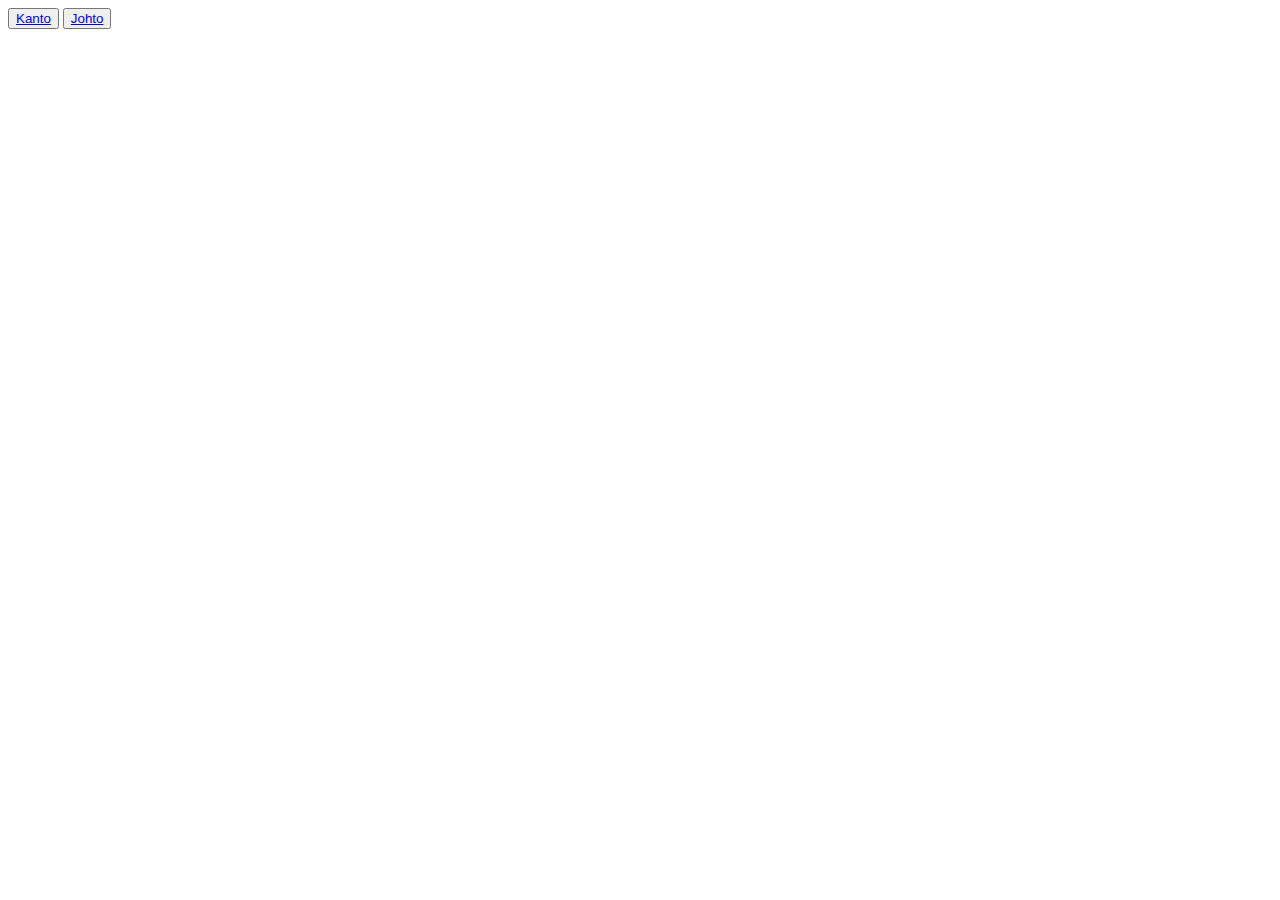
==== index.html @ 6ed66470 "lokman work" ====
<!DOCTYPE html>
<html lang="en">
  <head>
    <meta charset="UTF-8" />
    <meta http-equiv="X-UA-Compatible" content="IE=edge" />
    <meta name="viewport" content="width=device-width, initial-scale=1.0" />
    <link rel="stylesheet" href="./style.css" />
    <title>Team Express</title>
  </head>
  <body>
    <button><a href="./pages/kanto/kanto.html">Kanto</a></button>
    <button><a href="./pages/johto/johto.html">Johto</a></button>
    <script src="./script.js"></script>
  </body>
</html>
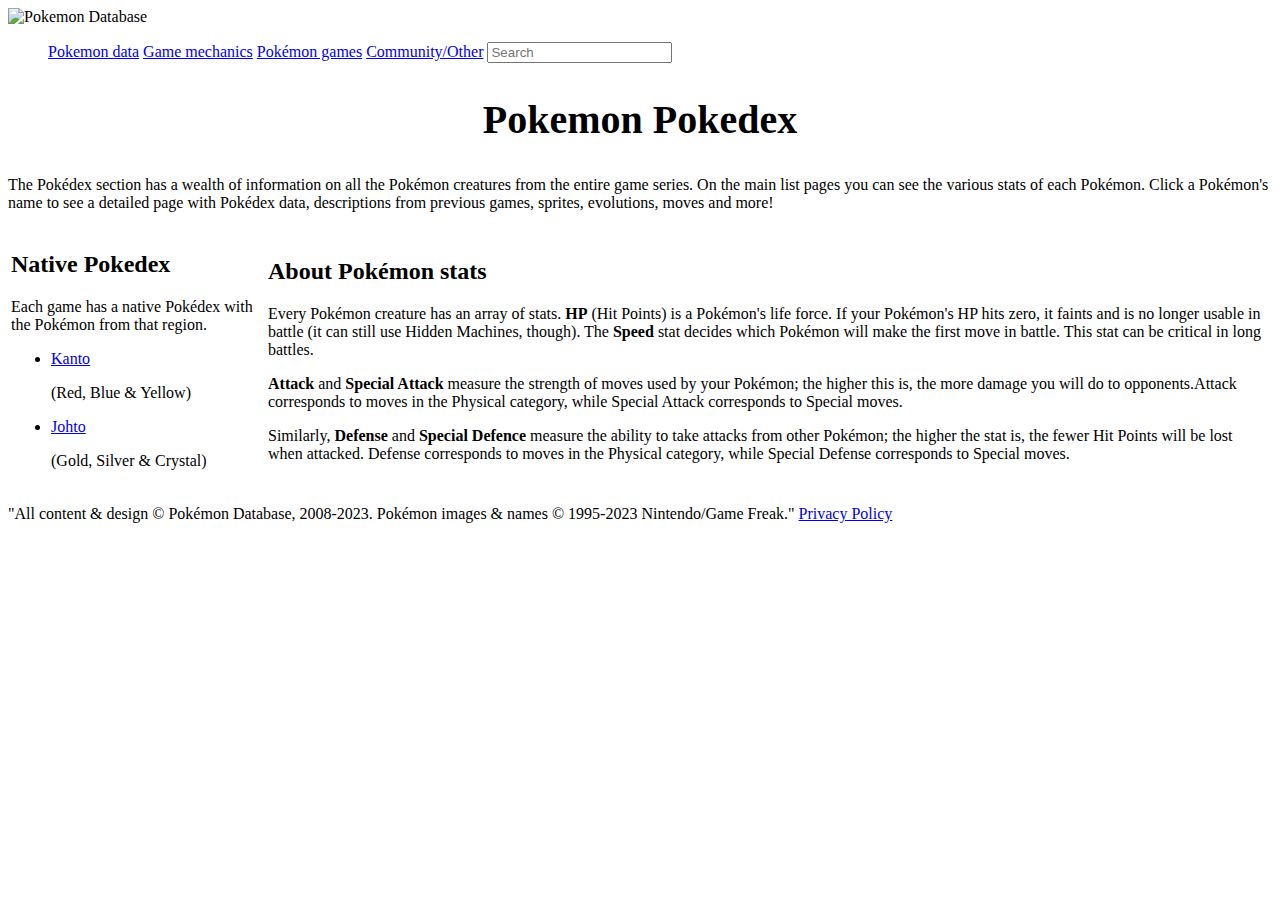
==== commit 944cf4ac: "irfan changes" ====
--- a/index.html
+++ b/index.html
@@ -6,10 +6,57 @@
     <meta name="viewport" content="width=device-width, initial-scale=1.0" />
     <link rel="stylesheet" href="./style.css" />
     <title>Team Express</title>
+    <link rel="shortcut icon" type="image/x-icon" href="assets/pokemonfacicon.ico">
   </head>
   <body>
-    <button><a href="./pages/kanto/kanto.html">Kanto</a></button>
-    <button><a href="./pages/johto/johto.html">Johto</a></button>
+    <header>
+    <img src="https://img.pokemondb.net/design/avif/header-md-2x.avif" alt="Pokemon Database" width="1250" fetchpriority="high" >
+
+    <div>
+        <ul>
+            <a class="button" href="#">Pokemon data</a>
+            <a class="button" href="#">Game mechanics</a>
+            <a class="button" href="#">Pokémon games</a>
+            <a class="button" href="#">Community/Other</a>
+            <input class="search_bar" type="text" placeholder="Search" id="Search" required>
+        </ul>
+    </div>
+    
+   </header>
+
+   <main>
+    <h2 style="font-size: 40px; text-align: center;">Pokemon Pokedex</h2>
+    <p class="panel">The Pokédex section has a wealth of information on all the Pokémon creatures from the entire game series. On the main list pages you can see the various stats of each Pokémon. Click a Pokémon's name to see a detailed page with Pokédex data, descriptions from previous games, sprites, evolutions, moves and more!</p>
+    </main>
+
+    <div>
+        <table>
+            <tr>
+                <td>
+                <h2>Native Pokedex</h2>
+        <p class="panel2">Each game has a native Pokédex with the Pokémon from that region.</p>
+        <nav>
+            <ul>
+               <li><a href="./pages/kanto/kanto.html">Kanto</a> <p>(Red, Blue & Yellow)</p> </li>
+               <li><a href="./pages/johto/johto.html">Johto</a> <p>(Gold, Silver & Crystal)</p> </li>
+            </ul>
+                 </td>
+                 <td>
+                    <h2>About Pokémon stats</h2>
+                    <p>Every Pokémon creature has an array of stats. <b>HP</b> (Hit Points) is a Pokémon's life force. If your Pokémon's HP hits zero, it faints and is no longer usable in battle (it can still use Hidden Machines, though). The <b>Speed</b> stat decides which Pokémon will make the first move in battle. This stat can be critical in long battles.</p>
+                    <p> <b>Attack</b> and <b>Special Attack</b> measure the strength of moves used by your Pokémon; the higher this is, the more damage you will do to opponents.Attack corresponds to moves in the Physical category, while Special Attack corresponds to Special moves.</p>
+                    <p>Similarly, <b>Defense</b> and <b>Special Defence</b> measure the ability to take attacks from other Pokémon; the higher the stat is, the fewer Hit Points will be lost when attacked. Defense corresponds to moves in the Physical category, while Special Defense corresponds to Special moves.</p>          
+                 </td>
+             </tr>      
+        </nav>
+        </table> 
+    
+    <footer>
+        <div>
+            <p>"All content &amp; design &copy; Pokémon Database, 2008-2023.
+                Pokémon images &amp; names &copy; 1995-2023 Nintendo/Game Freak." <a href="/about#privacy">Privacy Policy</a></p>      
+        </div>
+    </footer>
     <script src="./script.js"></script>
   </body>
 </html>
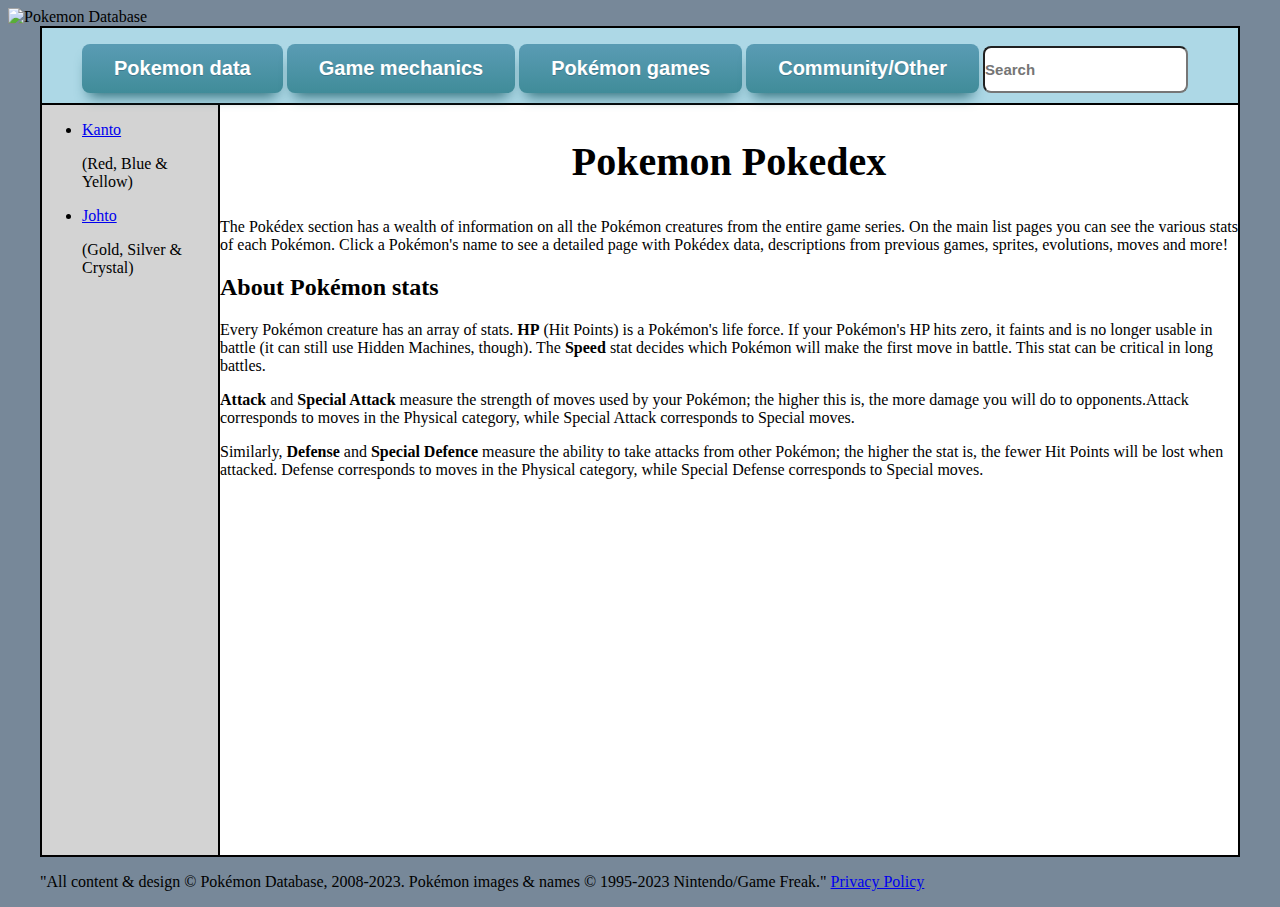
==== commit 3de9b409: "final change" ====
--- a/index.html
+++ b/index.html
@@ -1,18 +1,102 @@
 <!DOCTYPE html>
 <html lang="en">
-  <head>
-    <meta charset="UTF-8" />
-    <meta http-equiv="X-UA-Compatible" content="IE=edge" />
-    <meta name="viewport" content="width=device-width, initial-scale=1.0" />
-    <link rel="stylesheet" href="./style.css" />
-    <title>Team Express</title>
-    <link rel="shortcut icon" type="image/x-icon" href="assets/pokemonfacicon.ico">
-  </head>
-  <body>
-    <header>
-    <img src="https://img.pokemondb.net/design/avif/header-md-2x.avif" alt="Pokemon Database" width="1250" fetchpriority="high" >
+<head>
+    <meta charset="UTF-8">
+    <meta http-equiv="X-UA-Compatible" content="IE=edge">
+    <meta name="viewport" content="width=device-width, initial-scale=1.0">
+    <title>Pokemon Pokedex</title>
+</head>
+<link rel="shortcut icon" type="image/x-icon" href="img/pokemonfavicon.ico">
 
+<style>
+    #container{
+        width: 1200px;
+        margin: 0px auto;
+    }
+
+    .header{
+        background: lightblue;
+        height: 75px;
+        border: solid 2px #000;
+        color: white;
+    }
+
+    .sidebar{
+        float: left;
+        width: 176px;
+        height: 750px;
+        background: lightgrey;
+        border-left: solid 2px #000;
+        border-bottom: solid 2px #000;
+    }
+
+    .main{
+        background: white;
+        height: 750px;
+        border-right: solid 2px #000;
+        border-left: solid 2px #000;
+        border-bottom: solid 2px #000;
+        overflow: auto;
+    }
+
+    .button {
+	box-shadow: 0px 10px 14px -7px #276873;
+	background:linear-gradient(to bottom, #599bb3 5%, #408c99 100%);
+	background-color:#599bb3;
+	border-radius:8px;
+	display:inline-block;
+	cursor:pointer;
+	color:#ffffff;
+	font-family:Arial;
+	font-size:20px;
+	font-weight:bold;
+	padding:13px 32px;
+	text-decoration:none;
+	text-shadow:0px 1px 0px #3d768a;
+}
+.button:hover {
+	background:linear-gradient(to bottom, #408c99 5%, #599bb3 100%);
+	background-color:#408c99;
+}
+.button:active {
+	position:relative;
+	top:1px;
+}
+.search_bar{
+    border-radius: 8px;
+    font-size:15px;
+	font-weight:bold;
+    padding:13px 0px;
+}
+.search_bar:active{
+    position:relative;
+    top:1px;
+}
+
+@media (min-width:800px) {
+        body {
+            background-color: lavender;
+        }
+    }
+
+@media (min-width:1200px){
+    body{
+        background-color: lightslategrey;
+    }
+}
+
+
+
+</style>
+
+<body>
     <div>
+        <img src="https://img.pokemondb.net/design/avif/header-md-2x.avif" alt="Pokemon Database" width="1250" fetchpriority="high" >
+    </div>
+
+    <div id="container">
+
+        <div class="header">
         <ul>
             <a class="button" href="#">Pokemon data</a>
             <a class="button" href="#">Game mechanics</a>
@@ -20,36 +104,24 @@
             <a class="button" href="#">Community/Other</a>
             <input class="search_bar" type="text" placeholder="Search" id="Search" required>
         </ul>
-    </div>
-    
-   </header>
+        </div>
 
-   <main>
-    <h2 style="font-size: 40px; text-align: center;">Pokemon Pokedex</h2>
+        <div class="sidebar">
+            <ul>
+                <li><a href="./pages/kanto/kanto.html">Kanto</a> <p>(Red, Blue & Yellow)</p> </li>
+               <li><a href="./pages/johto/johto.html">Johto</a> <p>(Gold, Silver & Crystal)</p> </li>
+             </ul>
+        </div>
+
+        <div class="main">
+            <h2 style="font-size: 40px; text-align: center;">Pokemon Pokedex</h2>
     <p class="panel">The Pokédex section has a wealth of information on all the Pokémon creatures from the entire game series. On the main list pages you can see the various stats of each Pokémon. Click a Pokémon's name to see a detailed page with Pokédex data, descriptions from previous games, sprites, evolutions, moves and more!</p>
-    </main>
-
-    <div>
-        <table>
-            <tr>
-                <td>
-                <h2>Native Pokedex</h2>
-        <p class="panel2">Each game has a native Pokédex with the Pokémon from that region.</p>
-        <nav>
-            <ul>
-               <li><a href="./pages/kanto/kanto.html">Kanto</a> <p>(Red, Blue & Yellow)</p> </li>
-               <li><a href="./pages/johto/johto.html">Johto</a> <p>(Gold, Silver & Crystal)</p> </li>
-            </ul>
-                 </td>
-                 <td>
-                    <h2>About Pokémon stats</h2>
+       
+    <h2>About Pokémon stats</h2>
                     <p>Every Pokémon creature has an array of stats. <b>HP</b> (Hit Points) is a Pokémon's life force. If your Pokémon's HP hits zero, it faints and is no longer usable in battle (it can still use Hidden Machines, though). The <b>Speed</b> stat decides which Pokémon will make the first move in battle. This stat can be critical in long battles.</p>
                     <p> <b>Attack</b> and <b>Special Attack</b> measure the strength of moves used by your Pokémon; the higher this is, the more damage you will do to opponents.Attack corresponds to moves in the Physical category, while Special Attack corresponds to Special moves.</p>
                     <p>Similarly, <b>Defense</b> and <b>Special Defence</b> measure the ability to take attacks from other Pokémon; the higher the stat is, the fewer Hit Points will be lost when attacked. Defense corresponds to moves in the Physical category, while Special Defense corresponds to Special moves.</p>          
-                 </td>
-             </tr>      
-        </nav>
-        </table> 
+        </div>
     
     <footer>
         <div>
@@ -57,6 +129,6 @@
                 Pokémon images &amp; names &copy; 1995-2023 Nintendo/Game Freak." <a href="/about#privacy">Privacy Policy</a></p>      
         </div>
     </footer>
-    <script src="./script.js"></script>
-  </body>
-</html>
+
+</body>
+</html>